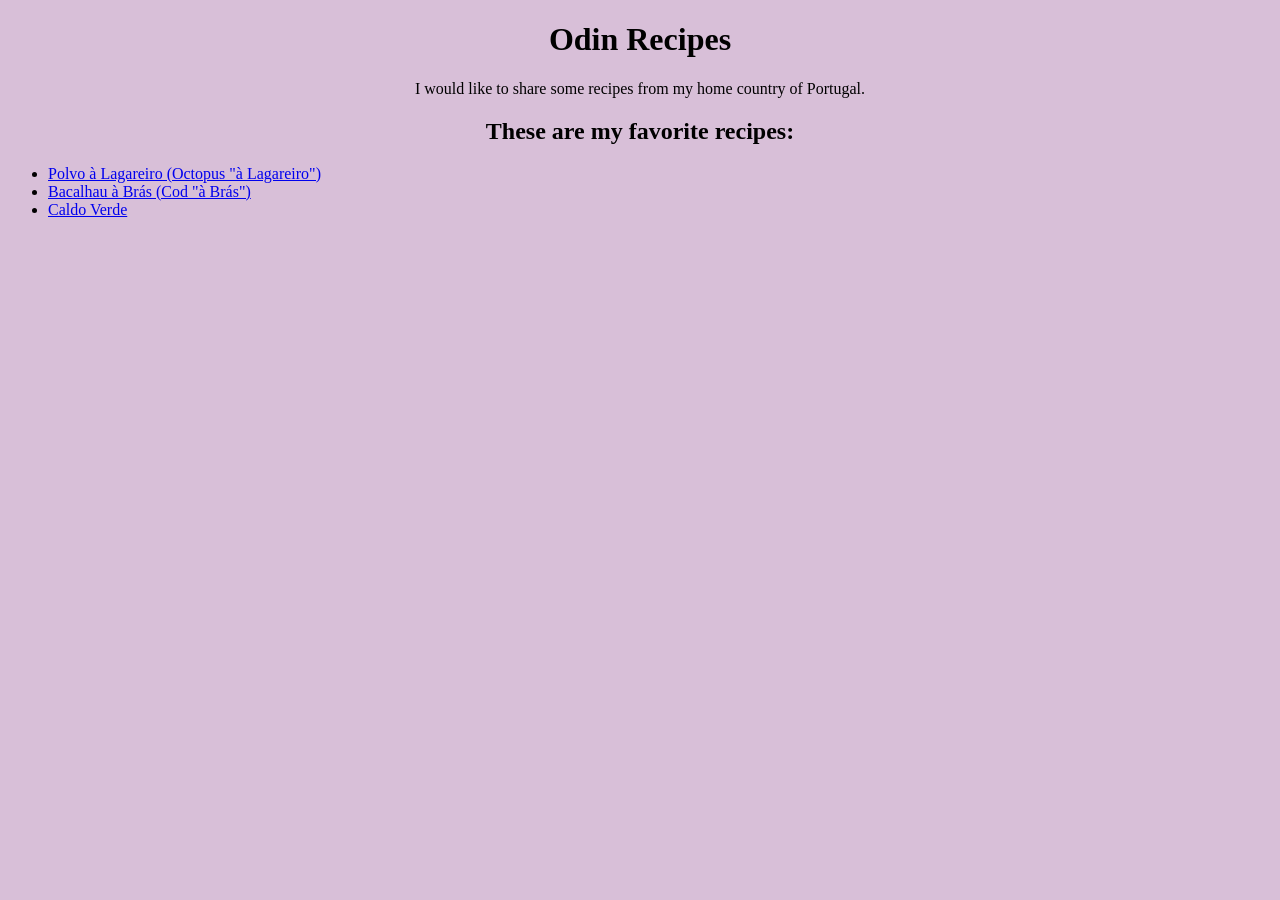
==== index.html @ 2248cfab "update css" ====
<!DOCTYPE html>
<html lang="en">
    <head>
        <meta charset="UTF-8">
        <meta http-equiv="X-UA-Compatible" content="IE=edge">
        <meta name="viewport" content="width=device-width, initial-scale=1.0">        
        <link rel="stylesheet" href="styles.css">
        <title>My Favorite Recipes</title>

    </head>

    <body>
        <h1>Odin Recipes</h1>
        <p>I would like to share some recipes from my home country of Portugal. </p>

<h2>These are my favorite recipes:</h2>


        <ul>
            <li>

                <a href="recipes/polvo_lagareiro.html">Polvo à Lagareiro (Octopus "à Lagareiro")</a>
            </li>

            <li>
                <a href="recipes/Bacalhau_à_Brás.html">Bacalhau à Brás (Cod "à Brás")</a>

            </li>

            <li>
                <a href="recipes/caldo_verde.html">Caldo Verde</a>
            </li>   
        </ul>

    </body>




    
    <footer></footer>

</html>
---- styles.css ----
body{
    background-color:thistle;
    

}

h1{
    text-align: center;
    
}

p{
    text-align: center;

}

h2 {
    text-align: center;

}
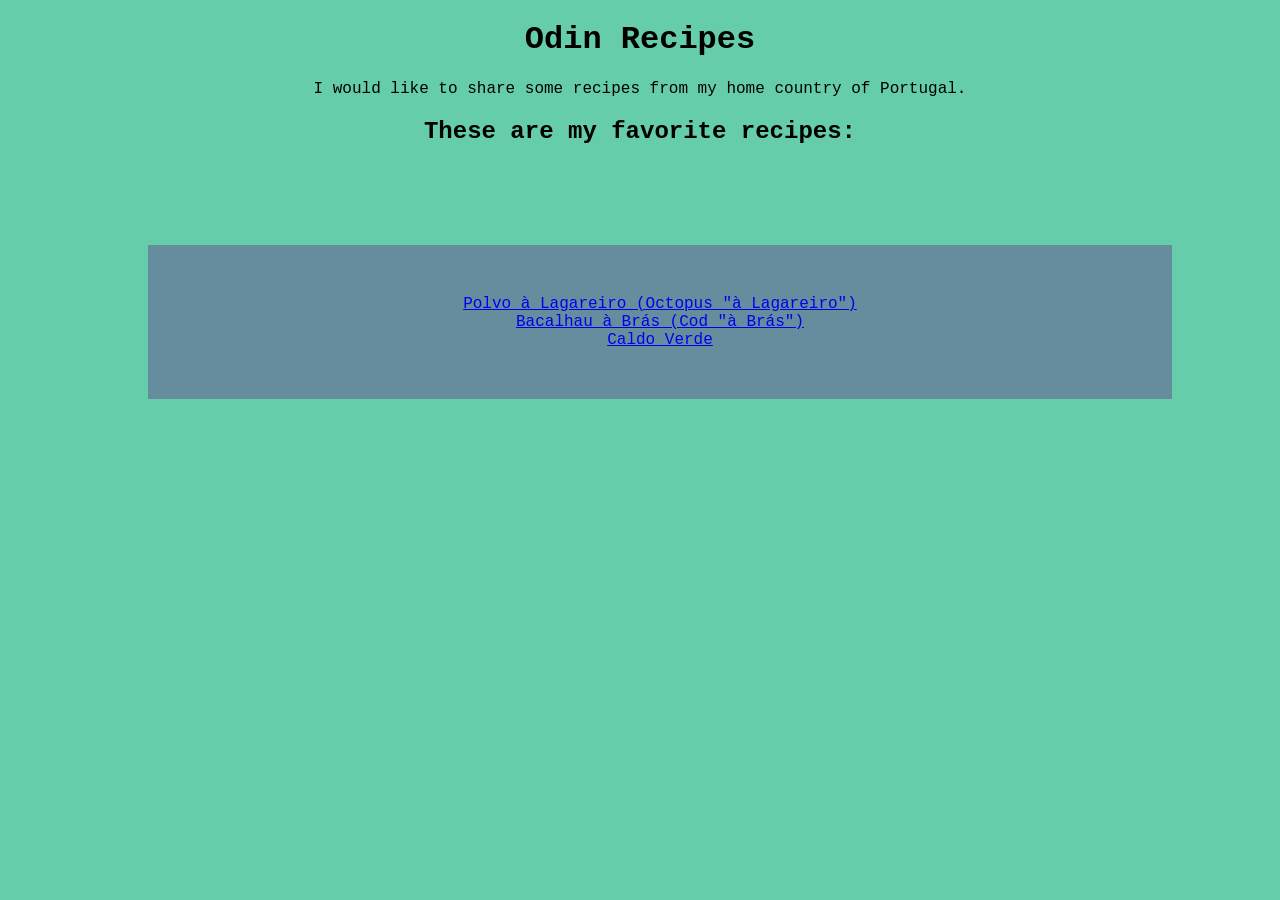
==== commit 88e1bbdb: "update css and html" ====
--- a/index.html
+++ b/index.html
@@ -10,34 +10,40 @@
     </head>
 
     <body>
-        <h1>Odin Recipes</h1>
-        <p>I would like to share some recipes from my home country of Portugal. </p>
+        <div class="title">
+            <h1>Odin Recipes</h1>
+        </div>
+        
+        <div>
+            <p>I would like to share some recipes from my home country of Portugal.</p>
+        </div>
 
-<h2>These are my favorite recipes:</h2>
+ <div>
+    <h2>These are my favorite recipes:</h2>
+</div>  
+        
+            <ul>
+            <div class="list">
+                <li>
 
+                    <a href="recipes/polvo_lagareiro.html">Polvo à Lagareiro (Octopus "à Lagareiro")</a>
+                </li>
 
-        <ul>
-            <li>
+                <li>
+                    <a href="recipes/Bacalhau_à_Brás.html">Bacalhau à Brás (Cod "à Brás")</a>
 
-                <a href="recipes/polvo_lagareiro.html">Polvo à Lagareiro (Octopus "à Lagareiro")</a>
-            </li>
+                </li>
 
-            <li>
-                <a href="recipes/Bacalhau_à_Brás.html">Bacalhau à Brás (Cod "à Brás")</a>
-
-            </li>
-
-            <li>
-                <a href="recipes/caldo_verde.html">Caldo Verde</a>
-            </li>   
-        </ul>
-
+                <li>
+                    <a href="recipes/caldo_verde.html">Caldo Verde</a>
+                </li>
+            </div>
+  
+            </ul>
+        
     </body>
 
-
-
-
-    
-    <footer></footer>
-
+    <div>
+        <footer></footer>
+    </div>
 </html>
--- a/styles.css
+++ b/styles.css
@@ -1,21 +1,21 @@
 
 body{
-    background-color:thistle;
-    
-
+    font-family: 'Courier New', Courier, monospace;
+    background-color:mediumaquamarine;
 }
 
-h1{
+.title{
     text-align: center;
-    
 }
 
-p{
+p, h2 {
     text-align: center;
-
 }
 
-h2 {
+.list{ 
+    list-style-type: none;
+    margin: 100px;
+    padding: 50px;
     text-align: center;
-
-}+    background-color:rgba(100, 43, 138, 0.397);
+}
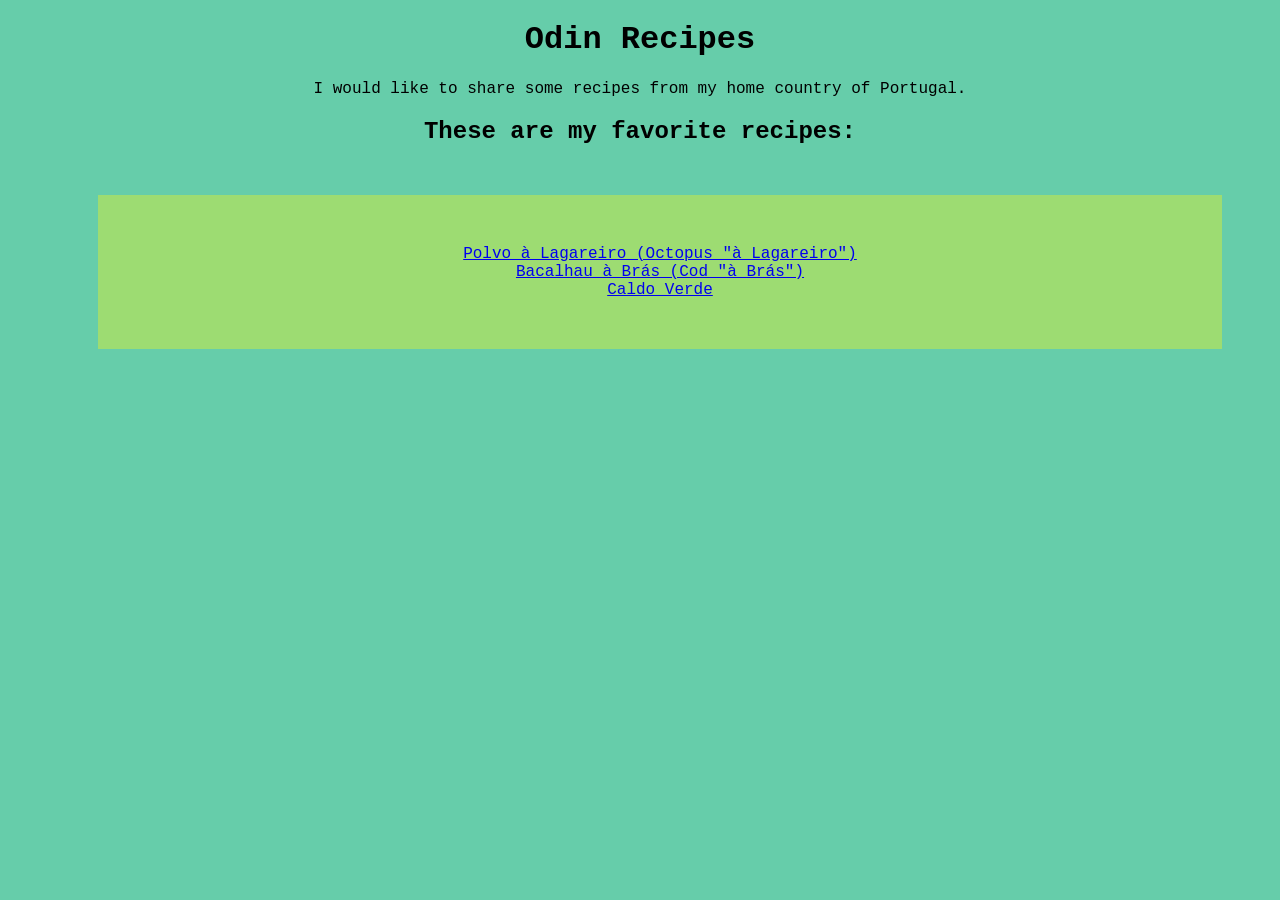
==== commit 7fd9e8e0: "update html and css" ====
--- a/index.html
+++ b/index.html
@@ -23,9 +23,8 @@
 </div>  
         
             <ul>
-            <div class="list">
+            <div class="recipes">
                 <li>
-
                     <a href="recipes/polvo_lagareiro.html">Polvo à Lagareiro (Octopus "à Lagareiro")</a>
                 </li>
 
@@ -37,6 +36,7 @@
                 <li>
                     <a href="recipes/caldo_verde.html">Caldo Verde</a>
                 </li>
+            
             </div>
   
             </ul>
--- a/styles.css
+++ b/styles.css
@@ -12,10 +12,10 @@
     text-align: center;
 }
 
-.list{ 
+.recipes{
     list-style-type: none;
-    margin: 100px;
+    margin: 50px;
     padding: 50px;
     text-align: center;
-    background-color:rgba(100, 43, 138, 0.397);
+    background-color:rgba(239, 243, 28, 0.397);
 }
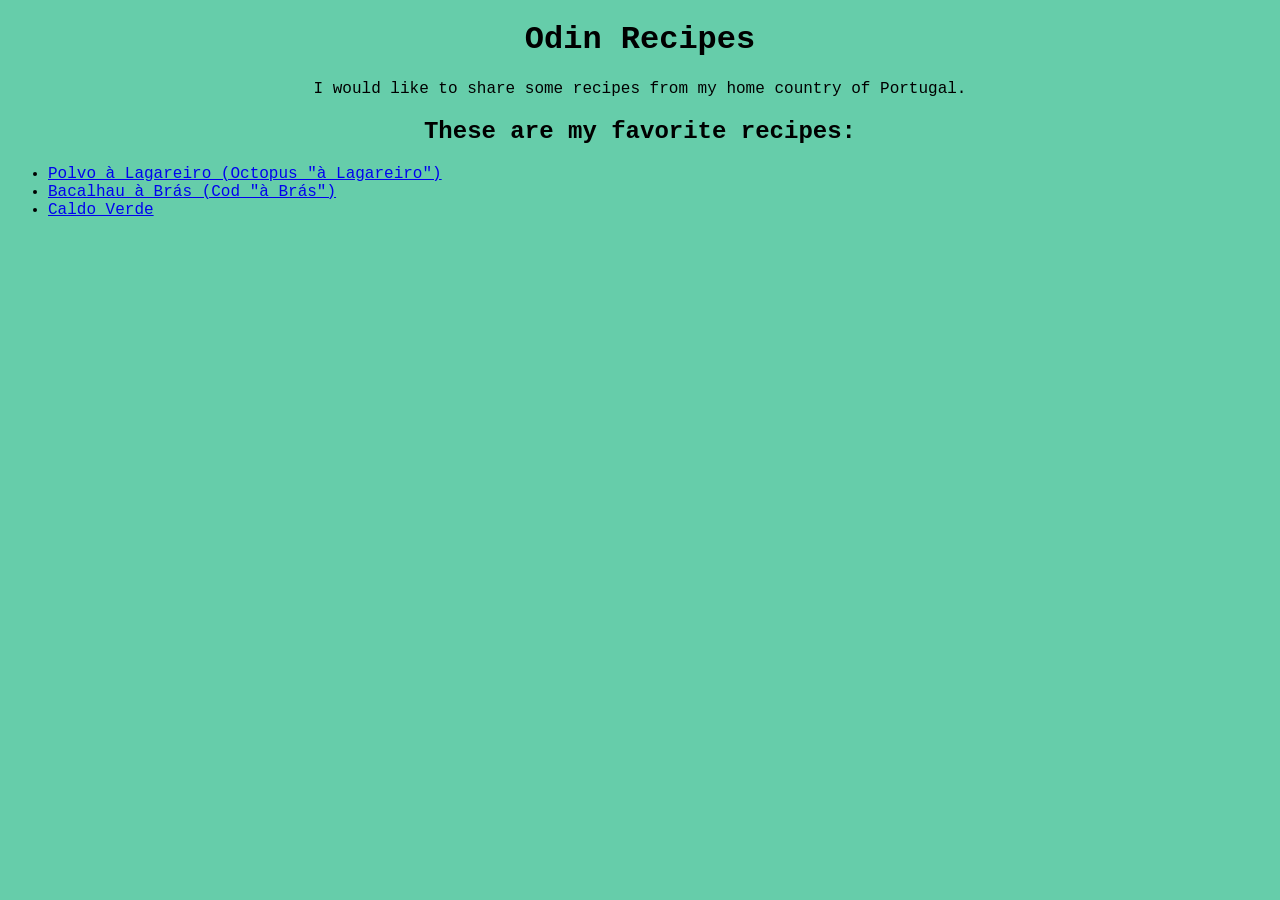
==== commit de5cd8b2: "." ====
--- a/index.html
+++ b/index.html
@@ -13,6 +13,7 @@
         <div class="title">
             <h1>Odin Recipes</h1>
         </div>
+
         
         <div>
             <p>I would like to share some recipes from my home country of Portugal.</p>
@@ -23,8 +24,9 @@
 </div>  
         
             <ul>
-            <div class="recipes">
+            <div class="list">
                 <li>
+
                     <a href="recipes/polvo_lagareiro.html">Polvo à Lagareiro (Octopus "à Lagareiro")</a>
                 </li>
 
@@ -36,7 +38,6 @@
                 <li>
                     <a href="recipes/caldo_verde.html">Caldo Verde</a>
                 </li>
-            
             </div>
   
             </ul>
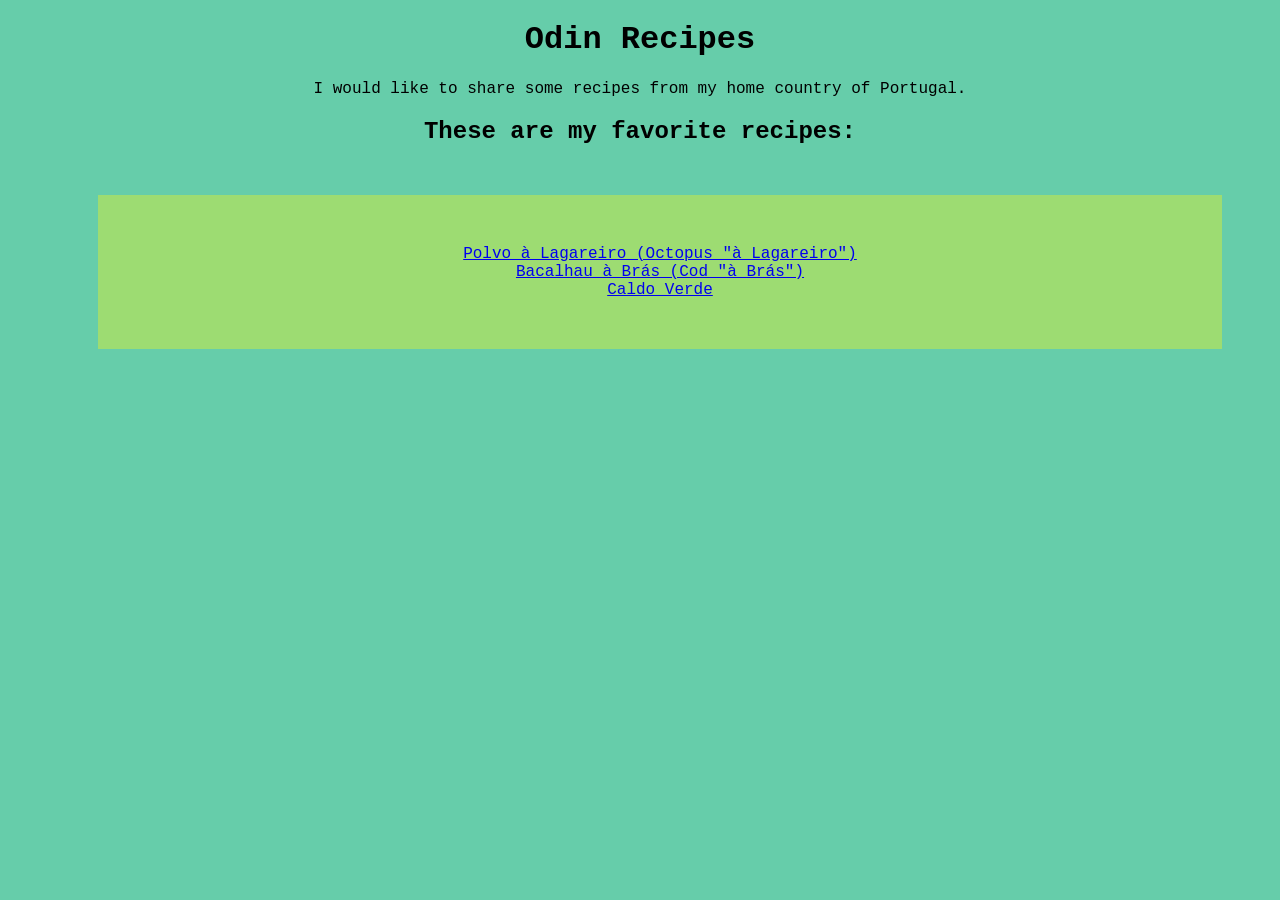
==== commit 54654b62: "add" ====
--- a/index.html
+++ b/index.html
@@ -24,9 +24,8 @@
 </div>  
         
             <ul>
-            <div class="list">
+            <div class="recipes">
                 <li>
-
                     <a href="recipes/polvo_lagareiro.html">Polvo à Lagareiro (Octopus "à Lagareiro")</a>
                 </li>
 
@@ -38,6 +37,7 @@
                 <li>
                     <a href="recipes/caldo_verde.html">Caldo Verde</a>
                 </li>
+            
             </div>
   
             </ul>
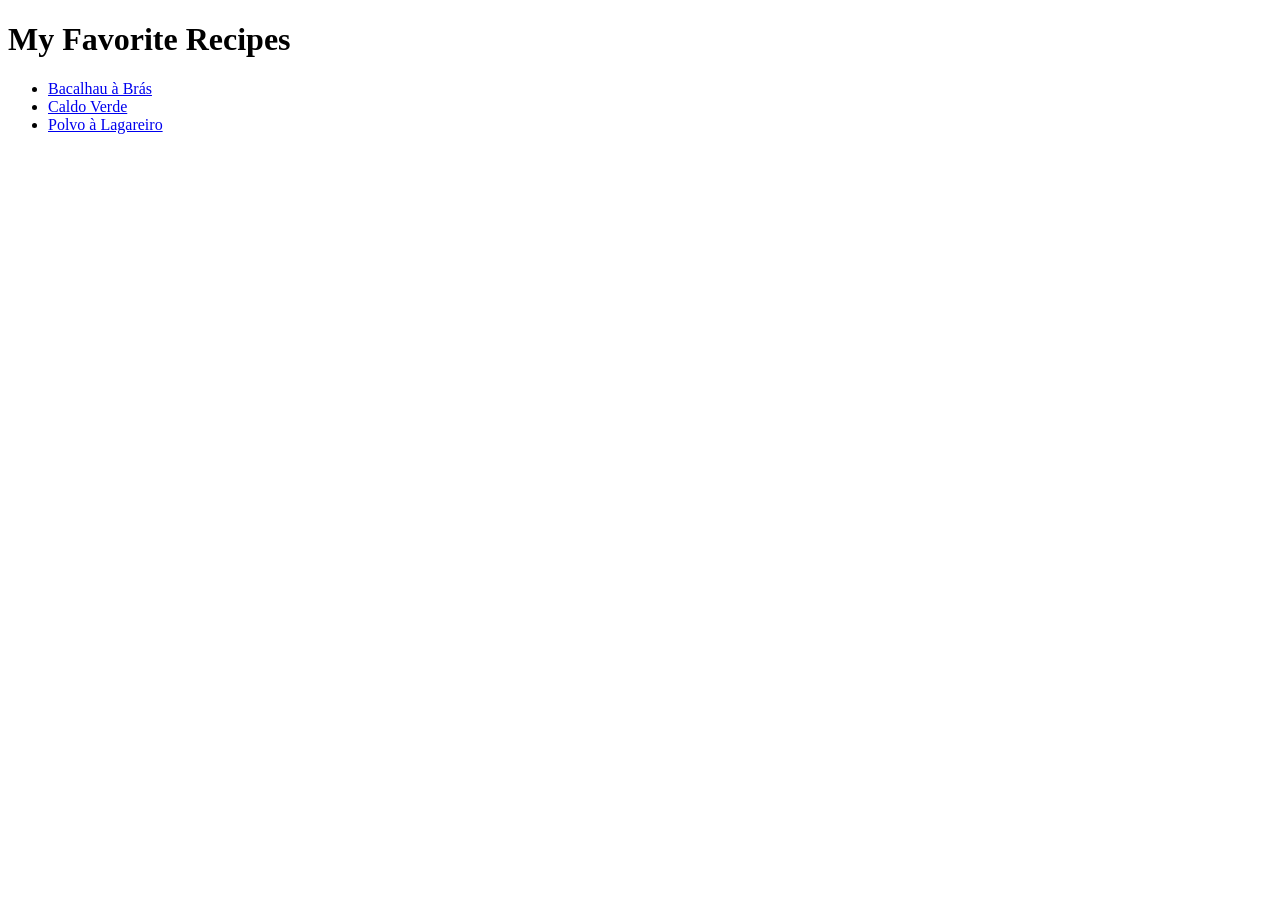
==== commit f9c760c1: "initial commit" ====
--- a/index.html
+++ b/index.html
@@ -1,50 +1,19 @@
 <!DOCTYPE html>
 <html lang="en">
-    <head>
-        <meta charset="UTF-8">
-        <meta http-equiv="X-UA-Compatible" content="IE=edge">
-        <meta name="viewport" content="width=device-width, initial-scale=1.0">        
-        <link rel="stylesheet" href="styles.css">
-        <title>My Favorite Recipes</title>
+<head>
+    <meta charset="UTF-8">
+    <meta name="viewport" content="width=device-width, initial-scale=1.0">
+    <title>Odin Recipes</title>
+    <h1>My Favorite Recipes</h1>
+</head>
+<body>
+    <ul>
+    
+        <li><a href="recipes/bacalhau.html">Bacalhau à Brás</a></li>
+        <li><a href="recipes/caldo verde.html">Caldo Verde</a></li>
+        <li><a href="recipes/Polvo.html">Polvo à Lagareiro</a></li>
 
-    </head>
+    </ul>
 
-    <body>
-        <div class="title">
-            <h1>Odin Recipes</h1>
-        </div>
-
-        
-        <div>
-            <p>I would like to share some recipes from my home country of Portugal.</p>
-        </div>
-
- <div>
-    <h2>These are my favorite recipes:</h2>
-</div>  
-        
-            <ul>
-            <div class="recipes">
-                <li>
-                    <a href="recipes/polvo_lagareiro.html">Polvo à Lagareiro (Octopus "à Lagareiro")</a>
-                </li>
-
-                <li>
-                    <a href="recipes/Bacalhau_à_Brás.html">Bacalhau à Brás (Cod "à Brás")</a>
-
-                </li>
-
-                <li>
-                    <a href="recipes/caldo_verde.html">Caldo Verde</a>
-                </li>
-            
-            </div>
-  
-            </ul>
-        
-    </body>
-
-    <div>
-        <footer></footer>
-    </div>
+</body>
 </html>
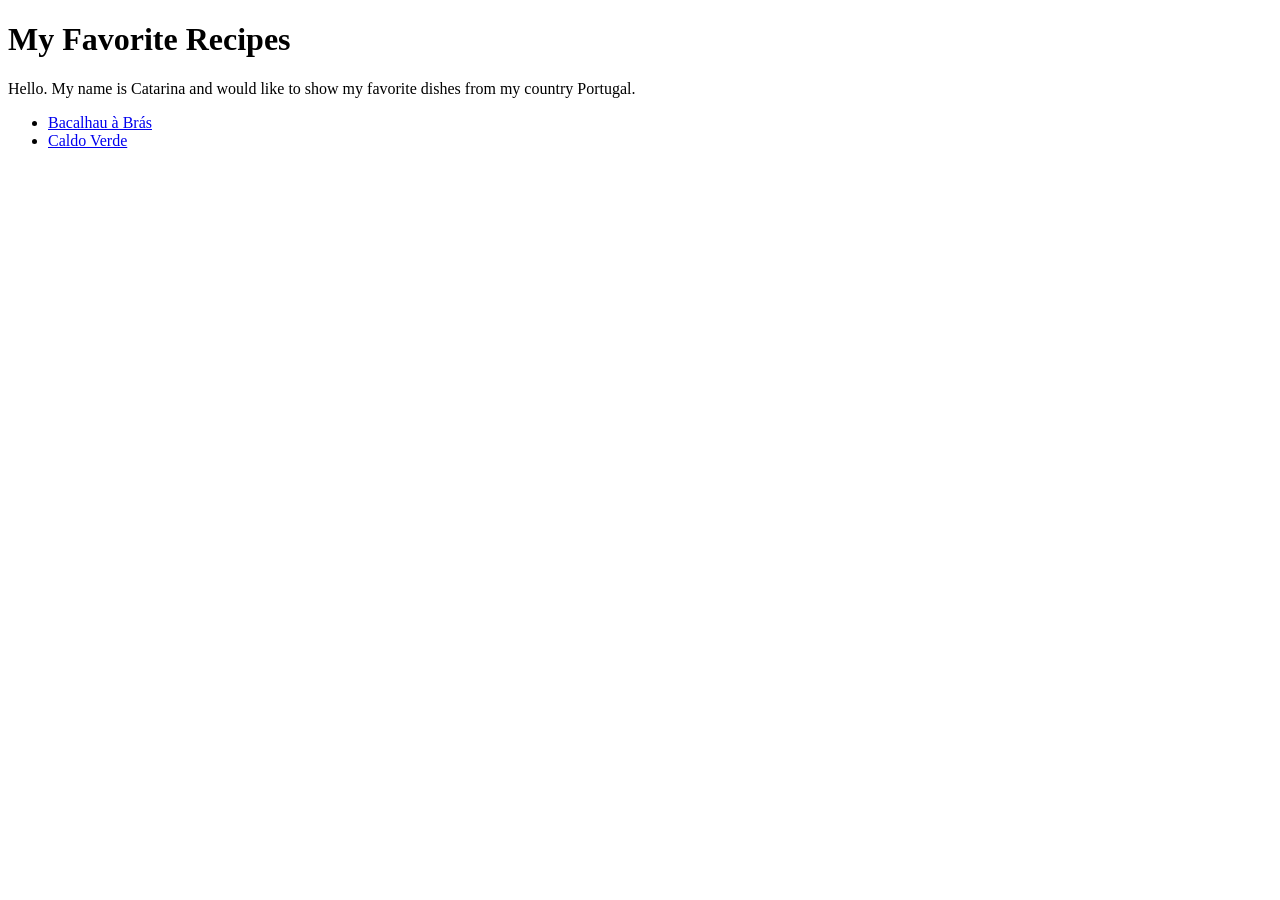
==== commit 3a6de94e: "add two recipes" ====
--- a/index.html
+++ b/index.html
@@ -7,12 +7,13 @@
     <h1>My Favorite Recipes</h1>
 </head>
 <body>
+        <p>Hello. My name is Catarina and would like to show my favorite dishes from my country Portugal.</p>
+
     <ul>
     
         <li><a href="recipes/bacalhau.html">Bacalhau à Brás</a></li>
         <li><a href="recipes/caldo verde.html">Caldo Verde</a></li>
-        <li><a href="recipes/Polvo.html">Polvo à Lagareiro</a></li>
-
+        
     </ul>
 
 </body>
